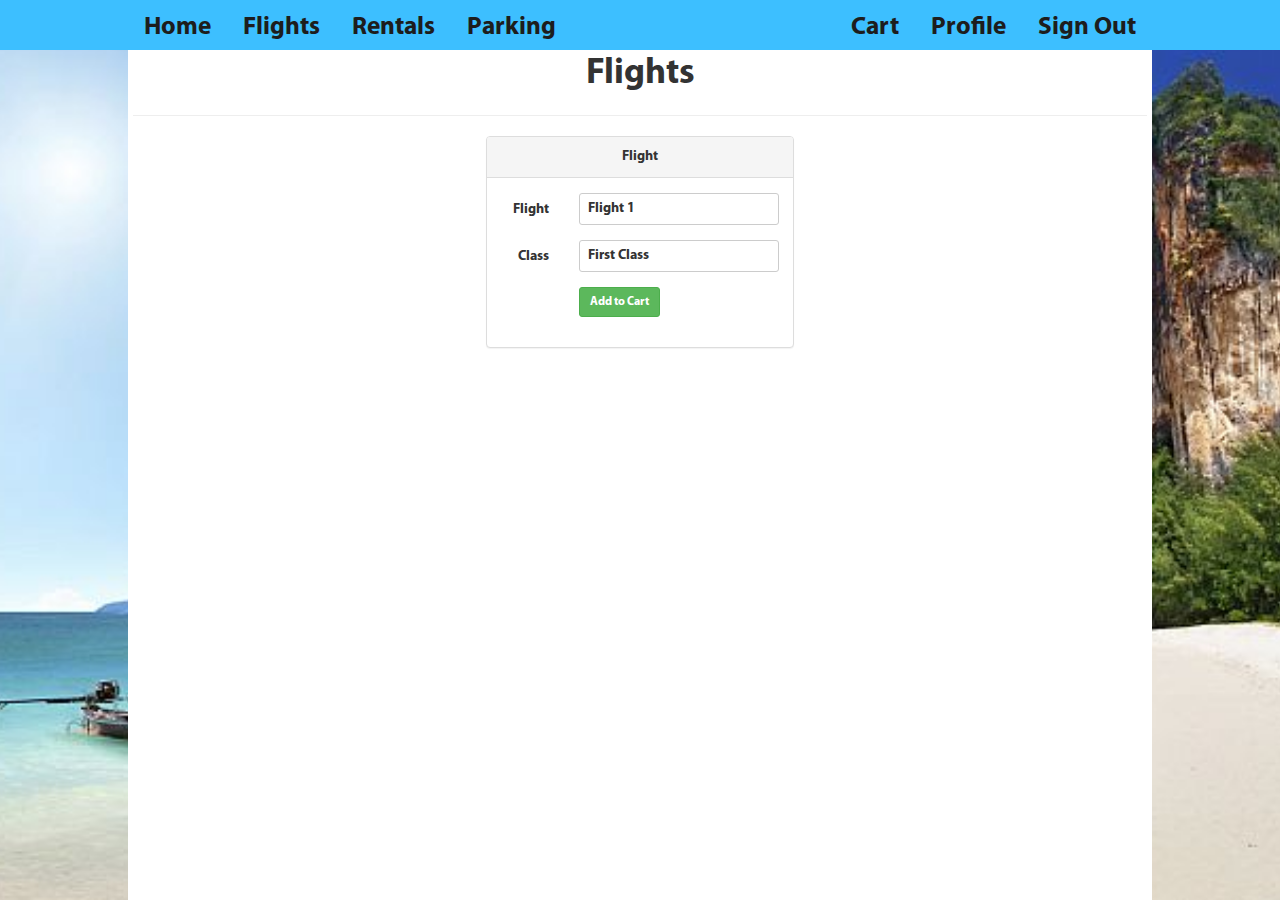
==== home.html @ 83280d07 "Initial Commit" ====
<!DOCTYPE HTML>
<html>
<head>
    <meta charset="UTF-8">
    <meta name="viewport" content="width=device-width, initial-scale=1">
    <title>Ponkberry Travel Agency - Home Portal</title>
    <link rel="stylesheet" href="https://maxcdn.bootstrapcdn.com/bootstrap/3.3.7/css/bootstrap.min.css">   
    <link rel="stylesheet" href="styles/styles.css">
    <link rel="stylesheet" href="styles/home.css">    
</head>
<body>
    <div class="header-container">
        <div id="header">
            <ul class="nav-list">
                <li><a href="#" onclick="tabSwap('default-home', 'content')">Home</a></li>
                <li><a href="#" onclick="tabSwap('flight', 'content')">Flights</a></li>
                <li><a href="#" onclick="tabSwap('rental', 'content')">Rentals</a></li>
                <li><a href="#" onclick="tabSwap('parking', 'content')">Parking</a></li>
                <li style="float: right"><a href="control/logout.php">Sign Out</a></li>
                <li style="float: right"><a href="profile.php">Profile</a></li>
                <li style="float: right"><a href="viewcart.php">Cart</a></li>
            </ul>
        </div>
    </div>
    <div id="content">
        <div id="flight" class="tabDivs">
            <h1>Flights</h1><hr>
            <div class="container">
                <div class="row">
                    <div class="col-md-4 col-md-offset-4">
                        <div class="panel panel-default">
                            <div class="panel-heading">
                                Flight
                            </div>
                            <div class="panel-body">
                                <form action="control/addcart.php" class="form-horizontal" role="form" method="POST">
                                <div class="form-group">
                                    <label for="inputFrom3" class="col-sm-3 control-label">
                                        Flight</label>
                                    <div class="col-sm-9">
                                        <div class="rental-container">
                                            <select name="select-flight">
                                                <option value="flight-1">Flight 1</option>
                                                <option value="flight-2">Compact</option>
                                                <option value="flight-3">Midsize</option>
                                            </select>
                                        </div>
                                    </div>
                                </div>
                                <div class="form-group">
                                    <label for="inputClass3" class="col-sm-3 control-label">
                                        Class</label>
                                    <div class="col-sm-9">
                                        <div class="rental-container">
                                            <select name="flight-class">
                                                <option value="first-class">First Class</option>
                                                <option value="business-class">Business Class</option>
                                                <option value="economy-class">Economy Class</option>
                                                <option value="cargo">Cargo</option>                        
                                            </select>
                                        </div>
                                    </div>
                                </div>
                                <!-- <div class="form-group">
                                    <label for="inputSeat3" class="col-sm-3 control-label">
                                        Seating</label>
                                    <div class="col-sm-9">
                                        <div class="rental-container">
                                            <select name="rental-dropdown">
                                                <option value="seat-any">Any</option>
                                                <option value="seat-window">Window Seat</option>
                                                <option value="seat-aisle">Aisle Seat</option>
                                            </select>
                                        </div>
                                    </div>
                                </div> -->
                                <div class="form-group last">
                                    <div class="col-sm-offset-3 col-sm-4">
                                        <input type="hidden" name="addcart-flight" value="AddFlight"/>
                                        <button name="addcart-flight" type="submit" class="btn btn-success btn-sm" formmethod="post" onclick="submitForm()">
                                            Add to Cart</button>
                                    </div>
                                </div>
                                </form>
                            </div>
                        </div>
                    </div>
                </div>
            </div>
        </div>
        <div id="rental" class="tabDivs" style="display: none">
            <h1>Rental</h1><hr>
            <p>Rentals are categorized into four categories:
                <ul>
                    <li>SUV</li>
                    <li>Compact</li>
                    <li>Midsize</li>
                    <li>Luxury</li>
                </ul>
            </p>
            <p>The vehicle availability will determine on the destination that you end up at; however, the fee can be paid ahead of time making your rental a smooth transition.</p>
            <div class="container">
                <div class="row">
                    <div class="col-md-4 col-md-offset-4">
                        <div class="panel panel-default">
                            <div class="panel-heading">
                                Purchase Rental
                            </div>
                            <div class="panel-body">
                                <form action="control/addcart.php" class="form-horizontal" role="form" method="POST">
                                <div class="form-group">
                                    <label for="inputRent3" class="col-sm-3 control-label">
                                        Car Type</label>
                                    <div class="col-sm-9">
                                        <div class="rental-container">
                                            <select name="rental-dropdown">
                                                <option value="suv">SUV</option>
                                                <option value="compact">Compact</option>
                                                <option value="midsize">Midsize</option>
                                                <option value="luxury">Luxury</option>                        
                                            </select>
                                        </div>
                                    </div>
                                </div>
                                <div class="form-group last">
                                    <div class="col-sm-offset-3 col-sm-4">
                                        <input type="hidden" name="addcart-rental" value="AddRental"/>
                                        <button name="addcart-rental" type="submit" class="btn btn-success btn-sm" formmethod="post" onclick="submitForm()">
                                            Add to Cart</button>
                                    </div>
                                </div>
                                </form>
                            </div>
                        </div>
                    </div>
                </div>
            </div>
        </div>
        <div id="parking" class="tabDivs" style="display: none">
            <h1>Parking</h1><hr>
            <h2>Hot Parking Spot: </h2>
            <p>Parking Spots</p>
            <ul>
                <li>Daily Parking - $16/day</li>
                <li>Economy Parking - $12/day</li>
                <li>Park Ride Lot - $9/day</li>                
            </ul>
            <div class="container">
                <div class="row">
                    <div class="col-md-4 col-md-offset-4">
                        <div class="panel panel-default">
                            <div class="panel-heading">
                                Purchase Parking
                            </div>
                            <div class="panel-body">
                                <form action="control/addcart.php" class="form-horizontal" role="form" method="POST">
                                <div class="form-group">
                                    <label for="inputPark3" class="col-sm-3 control-label">
                                        Parking Lot</label>
                                    <div class="col-sm-9">
                                        <div class="rental-container">
                                            <select name="select-parking">
                                                <option value="daily">Daily</option>
                                                <option value="economy">Economy</option>
                                                <option value="park-ride">Park Ride Lot</option>
                                            </select>
                                        </div>
                                    </div>
                                </div>
                                <div class="form-group">
                                    <label for="inputDay3" class="col-sm-3 control-label">
                                        Days</label>
                                    <div class="col-sm-9">
                                        <input name="days-parked" type="number" class="form-control" id="inputDay3" placeholder="Days" required>
                                    </div>
                                </div>
                                <div class="form-group last">
                                    <div class="col-sm-offset-3 col-sm-4">
                                        <input type="hidden" name="addcart-parking" value="AddParking"/>
                                        <button name="addcart-parking" type="submit" class="btn btn-success btn-sm" value="test" formmethod="post" onclick="submitForm()">
                                            Add to Cart</button>
                                    </div>
                                </div>
                                </form>
                            </div>
                        </div>
                    </div>
                </div>
            </div>
        </div>
    </div>
</body>
<script>
    function submitForm() {
        document.forms['addcart.php'].submit();
    }
</script>
<script src="scripts/scripts.js"></script>
<script src="https://ajax.googleapis.com/ajax/libs/jquery/3.2.1/jquery.min.js"></script>
<script src="https://maxcdn.bootstrapcdn.com/bootstrap/3.3.7/js/bootstrap.min.js"></script>
</html>
---- styles/styles.css ----
html, body {
    margin: 0;
    padding: 0;
    width: 100%;
    height: 100%;
    background-color: rgb(29, 29, 29);
    font-family: defaultFont;
}

@font-face {
    font-family: defaultFont;
    src: url(../src/MyriadPro-Bold.otf);
}
---- styles/home.css ----
body {
    background: url('../img/bg-masthead.jpg') no-repeat center center fixed;
    -webkit-background-size: cover;
    -moz-background-size: cover;
    -o-background-size: cover;
    background-size: cover;
}

.header-container {
    width: 100%;
    background-color: #3dbfff;
    height: 50px;
    position: relative;
}

#header {
    position: absolute;
    left: 10%;
    width: 80%;
    font-size: 19pt;
    margin: 0 auto;
}

#header ul {
    list-style-type: none;
    padding: 0;
    display: inline;
}

#header ul li a {
    display: block;
    text-decoration: none;
    color: rgb(29, 29, 29);
    float: left;
    padding: 10px 16px;
}

#header ul li a:hover {
    color: #3dbfff;
    background-color: rgb(29, 29, 29);
}
#content {
    position: absolute;
    top: 50px;
    height: calc(100% - 50px);
    left: 10%;
    width: 80%;
    background-color: white;
    padding: 5px;
}

.tabDivs {
    height: 100%;
    width: 100%;
}

.tabDivs h1 {
    margin-top: 0;
    text-align: center;
}

.container {
    width: 100%;
    text-align: center;
}

.rental-container {
    width: 200px;
    border: 1px solid #ccc;
    border-radius: 3px;
    overflow: hidden;
}

.rental-container select {
    padding: 5px 8px;
    width: 130%;
    border: none;
    box-shadow: none;
    background: transparent;
    background-image: none;
    -webkit-appearance: none;
}

.rental-container select:focus {
    outline: none;
}
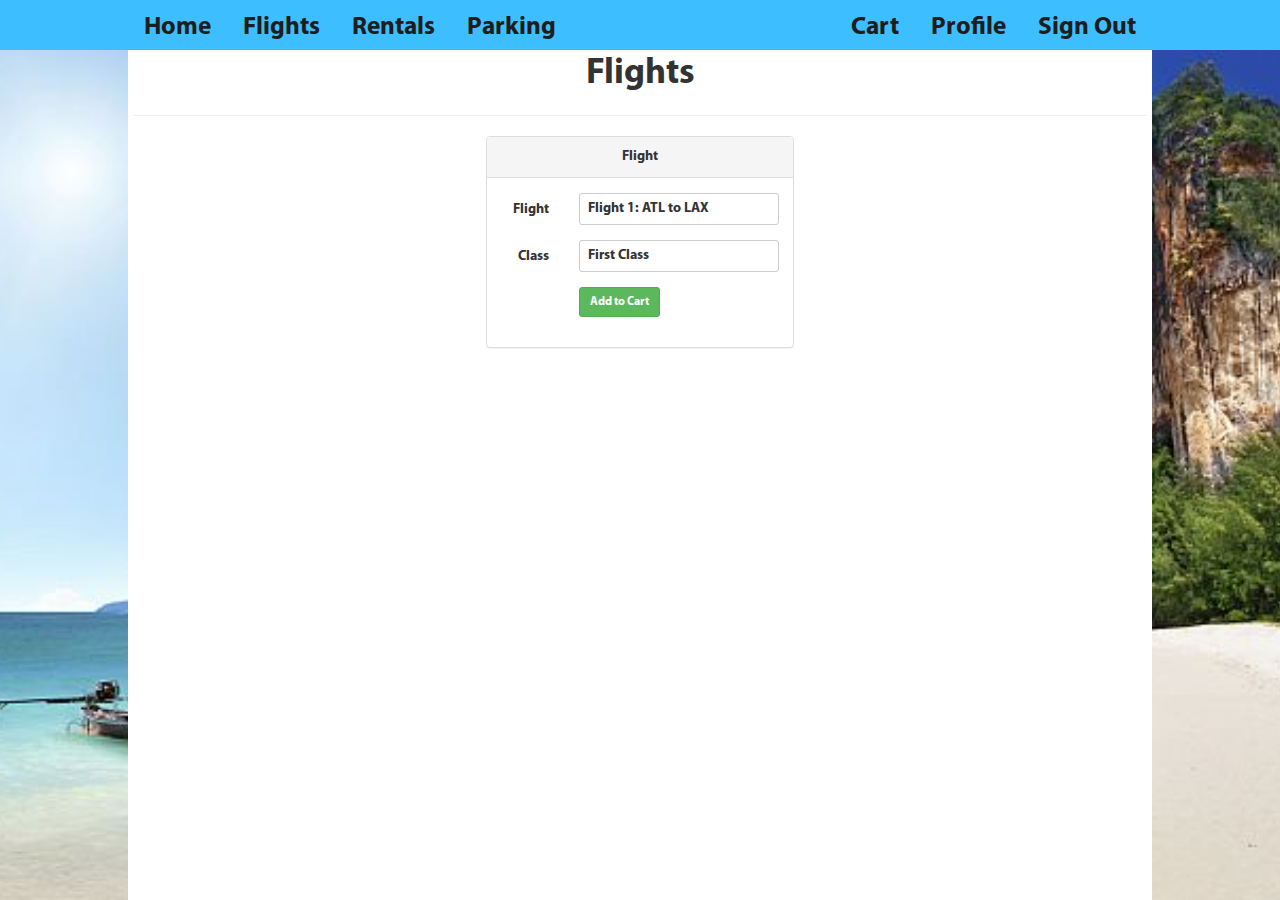
==== commit 9e282d40: "Presentation Commit" ====
--- a/home.html
+++ b/home.html
@@ -12,7 +12,7 @@
     <div class="header-container">
         <div id="header">
             <ul class="nav-list">
-                <li><a href="#" onclick="tabSwap('default-home', 'content')">Home</a></li>
+                <li><a href="home.html">Home</a></li>
                 <li><a href="#" onclick="tabSwap('flight', 'content')">Flights</a></li>
                 <li><a href="#" onclick="tabSwap('rental', 'content')">Rentals</a></li>
                 <li><a href="#" onclick="tabSwap('parking', 'content')">Parking</a></li>
@@ -40,9 +40,9 @@
                                     <div class="col-sm-9">
                                         <div class="rental-container">
                                             <select name="select-flight">
-                                                <option value="flight-1">Flight 1</option>
-                                                <option value="flight-2">Compact</option>
-                                                <option value="flight-3">Midsize</option>
+                                                <option value="flight-1">Flight 1: ATL to LAX</option>
+                                                <option value="flight-2">Flight 2: LAX to ATL</option>
+                                                <option value="flight-3">Flight 3: DFW to ORD</option>
                                             </select>
                                         </div>
                                     </div>
@@ -61,19 +61,6 @@
                                         </div>
                                     </div>
                                 </div>
-                                <!-- <div class="form-group">
-                                    <label for="inputSeat3" class="col-sm-3 control-label">
-                                        Seating</label>
-                                    <div class="col-sm-9">
-                                        <div class="rental-container">
-                                            <select name="rental-dropdown">
-                                                <option value="seat-any">Any</option>
-                                                <option value="seat-window">Window Seat</option>
-                                                <option value="seat-aisle">Aisle Seat</option>
-                                            </select>
-                                        </div>
-                                    </div>
-                                </div> -->
                                 <div class="form-group last">
                                     <div class="col-sm-offset-3 col-sm-4">
                                         <input type="hidden" name="addcart-flight" value="AddFlight"/>
@@ -92,13 +79,15 @@
             <h1>Rental</h1><hr>
             <p>Rentals are categorized into four categories:
                 <ul>
-                    <li>SUV</li>
-                    <li>Compact</li>
-                    <li>Midsize</li>
-                    <li>Luxury</li>
+                    <li>SUV - $50</li>
+                    <li>Compact - $30</li>
+                    <li>Midsize - $40</li>
+                    <li>Luxury - $75</li>
                 </ul>
             </p>
             <p>The vehicle availability will determine on the destination that you end up at; however, the fee can be paid ahead of time making your rental a smooth transition.</p>
+            <p>The fee here will simply act as a downpayment. The rental fee will be incurred upon return of the vehicle.</p>
+            <p>The price will depend on number of days, mileage, and remaining gas in the tank upon return.</p>
             <div class="container">
                 <div class="row">
                     <div class="col-md-4 col-md-offset-4">
